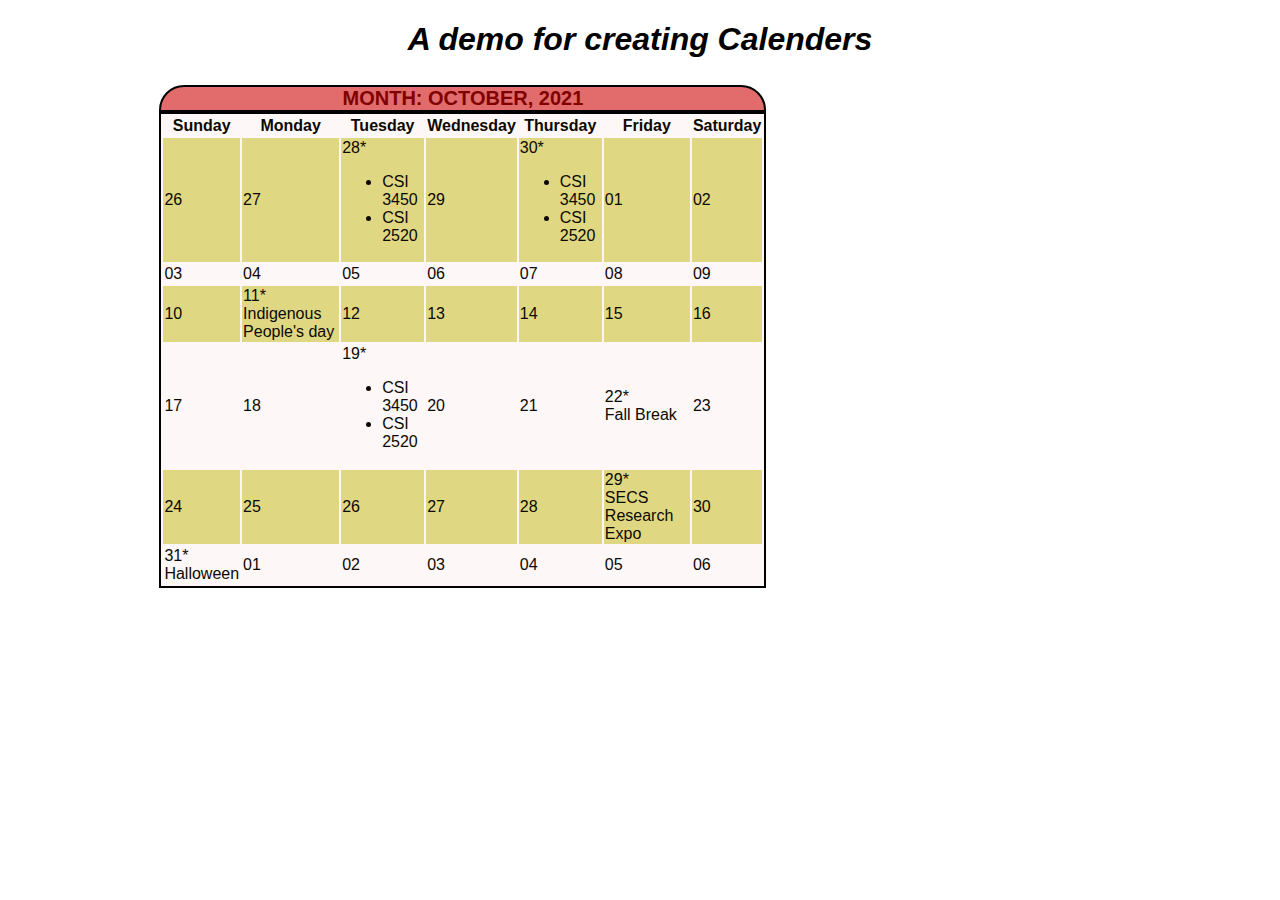
==== html/calendar.html @ 214c2fb6 "added calender html and css files" ====
<!DOCTYPE html>
<html lang="en">
<head>
    <meta charset="UTF-8">
    <meta http-equiv="X-UA-Compatible" content="IE=edge">
    <meta name="viewport" content="width=device-width, initial-scale=1.0">
    <title>Demo Calendar</title>
    <link rel="stylesheet" href="../css/calendar_style.css">

</head>

<body>
    <header>
        <h1>A demo for creating Calenders </h1>
    </header>

    <div class="calendar_container">

        <table id="calendar_table">
            <caption>Month: October, 2021</caption>
            <thead>
                <tr>
                    <th>Sunday</th>
                    <th>Monday</th>
                    <th>Tuesday</th>
                    <th>Wednesday</th>
                    <th>Thursday</th>
                    <th>Friday</th>
                    <th>Saturday</th>
                </tr>
            </thead>

            <tbody>
                <tr>
                    <td>26</td>
                    <td>27</td>
                    <td>
                        28* <br>
                        <ul>
                            <li>CSI 3450</li>
                            <li>CSI 2520</li>
                        </ul>

                    </td>
                    <td>29</td>
                    <td>
                        30* <br>
                        <ul>
                            <li>CSI 3450</li>
                            <li>CSI 2520</li>
                        </ul>
                    </td>
                    <td>01</td>
                    <td>02</td>
                </tr>

                <tr>
                    <td>03</td>
                    <td>04</td>
                    <td>05</td>
                    <td>06</td>
                    <td>07</td>
                    <td>08</td>
                    <td>09</td>
                </tr>

                <tr>
                    <td>10</td>
                    <td>11* <br> Indigenous People's day</td>
                    <td>12</td>
                    <td>13</td>
                    <td>14</td>
                    <td>15</td>
                    <td>16</td>
                </tr>
                <tr>
                    <td>17</td>
                    <td>18</td>
                    <td>
                        19* <br>
                        <ul>
                            <li>CSI 3450</li>
                            <li>CSI 2520</li>
                        </ul>
                    </td>
                    <td>20</td>
                    <td>21</td>
                    <td> 22* <br> Fall Break </td>
                    <td>23</td>
                </tr>

                <tr>
                    <td>24</td>
                    <td>25</td>
                    <td>26</td>
                    <td>27</td>
                    <td>28</td>
                    <td>29* <br> SECS Research Expo</td>
                    <td>30</td>
                </tr>

                <tr>
                    <td>31* <br> Halloween</td>
                    <td>01</td>
                    <td>02</td>
                    <td>03</td>
                    <td>04</td>
                    <td>05</td>
                    <td>06</td>
                </tr>

            </tbody>
        </table>
    </div>
    
</body>
</html>
---- css/calendar_style.css ----
/* style sheet for html file in ../html/calendar.html */

body{
    font-family: 'Franklin Gothic Medium', 'Arial Narrow', Arial, sans-serif;
}

h1{
    text-align: center;
    font-style: oblique;
}

/* div container for calender  */
.calendar_container{
    /* position property */
    position: relative;
    /* position offset top and left */
    top: 75%;
    left: 10%;
    /* box model properties */
    border: 20px;
    margin: 20px;
    padding: 5px;
}

/* basic style rules for the table */
#calendar_table{
    /* text color and background color */
    color: rgb(12, 9, 2);
    background-color: rgb(253, 247, 247);
    /* separation between coloumns */
    border-spacing: 2px;
    /* making table borders */
    border: 2px solid black;
    /* table width */
    width: 50%;
    
}
/* apply alternate colors to tr elements using pseudo elements */
tr:nth-child(odd){
    background-color: rgb(224, 215, 131);

}
tr:nth-child(even){
    background-color: rgb(253, 247, 247);

}
/* remove color from table header and make it similar to table background */
th{
    background-color: rgb(253, 247, 247) !important;
}
/* curve the corners of the calender row last child  */
tr:last-child{
    -moz-border-radius: 0px 0px 30px 30px;
    -webkit-border-radius: 0px 0px 30px 30px;
    border-radius: 0px 0px 30px 30px;
}
/* select last row's first cell and curve the left side of the border */
tr:last-child>td:first-child{
    -moz-border-radius: 0 0 0 30px;
    -webkit-border-radius: 0 0 0 30px;
    border-radius: 0 0 0 30px;

}
/* select last row's last cell and curve the bottom side of the border */
tr:last-child>td:last-child{
    -moz-border-radius: 0 0 30px 0;
    -webkit-border-radius: 0 0 30px 0;
    border-radius: 0 0 30px 0;
}

/* give some style to the caption */
#calendar_table caption {
    background-color: rgb(226, 108, 108);
    color: maroon;
    font-weight: bold;
    font-size: 125%;
    border-radius: 25px 25px 0 0;
    text-transform: uppercase;
    border: 2px solid black;

}
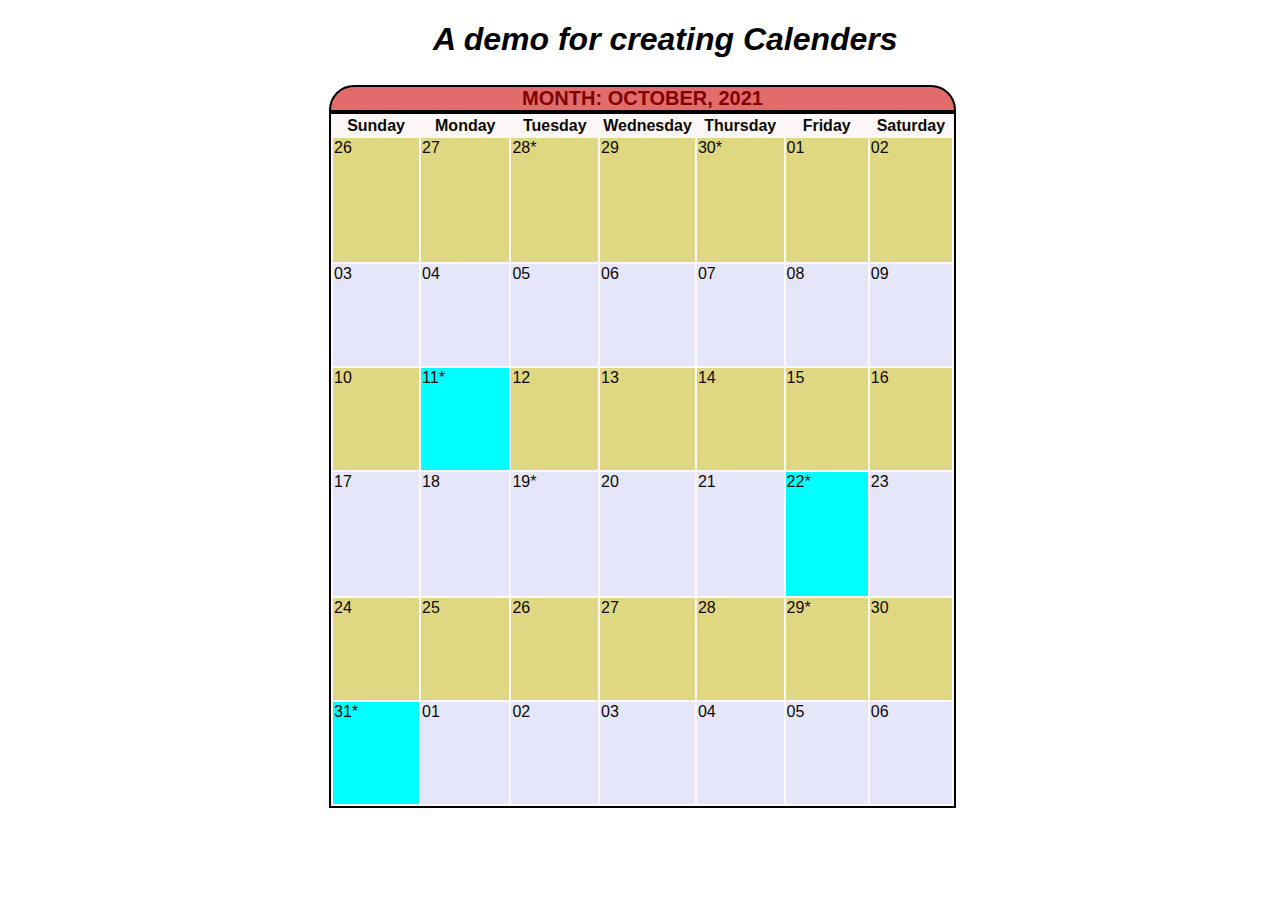
==== commit 7237e9bb: "added missing details in css" ====
--- a/html/calendar.html
+++ b/html/calendar.html
@@ -36,19 +36,23 @@
                     <td>27</td>
                     <td>
                         28* <br>
-                        <ul>
-                            <li>CSI 3450</li>
-                            <li>CSI 2520</li>
-                        </ul>
-
+                        <span>
+                            <ul>
+                                <li>CSI 3450</li>
+                                <li>CSI 2520</li>
+                            </ul>        
+                        </span>                        
                     </td>
                     <td>29</td>
                     <td>
                         30* <br>
-                        <ul>
-                            <li>CSI 3450</li>
-                            <li>CSI 2520</li>
-                        </ul>
+                        <span>
+                            <ul>
+                                <li>CSI 3450</li>
+                                <li>CSI 2520</li>
+                            </ul>
+                        </span>
+                        
                     </td>
                     <td>01</td>
                     <td>02</td>
@@ -66,7 +70,7 @@
 
                 <tr>
                     <td>10</td>
-                    <td>11* <br> Indigenous People's day</td>
+                    <td class="holiday">11* <br> <span>Indigenous People's day</span> </td>
                     <td>12</td>
                     <td>13</td>
                     <td>14</td>
@@ -78,14 +82,16 @@
                     <td>18</td>
                     <td>
                         19* <br>
-                        <ul>
-                            <li>CSI 3450</li>
-                            <li>CSI 2520</li>
-                        </ul>
+                        <span>
+                            <ul>
+                                <li>CSI 3450</li>
+                                <li>CSI 2520</li>
+                            </ul>
+                        </span>                        
                     </td>
                     <td>20</td>
                     <td>21</td>
-                    <td> 22* <br> Fall Break </td>
+                    <td class="holiday"> 22* <br> <span>Fall Break</span> </td>
                     <td>23</td>
                 </tr>
 
@@ -95,12 +101,12 @@
                     <td>26</td>
                     <td>27</td>
                     <td>28</td>
-                    <td>29* <br> SECS Research Expo</td>
+                    <td>29* <br> <span>SECS Research Expo</span> </td>
                     <td>30</td>
                 </tr>
 
                 <tr>
-                    <td>31* <br> Halloween</td>
+                    <td class="holiday">31* <br> <span>Halloween</span> </td>
                     <td>01</td>
                     <td>02</td>
                     <td>03</td>
--- a/css/calendar_style.css
+++ b/css/calendar_style.css
@@ -7,6 +7,11 @@
 h1{
     text-align: center;
     font-style: oblique;
+    /* position property */
+    position: relative;
+    /* position offset top and left */
+    top: 25%;
+    left: 2%;
 }
 
 /* div container for calender  */
@@ -15,11 +20,12 @@
     position: relative;
     /* position offset top and left */
     top: 75%;
-    left: 10%;
+    left: 25%;
     /* box model properties */
     border: 20px;
-    margin: 20px;
+    margin: auto;
     padding: 5px;
+    
 }
 
 /* basic style rules for the table */
@@ -35,47 +41,74 @@
     width: 50%;
     
 }
-/* apply alternate colors to tr elements using pseudo elements */
-tr:nth-child(odd){
+/* apply alternate colors to tr elements within tbody using pseudo elements this excludes table header */
+tbody tr:nth-child(odd){
     background-color: rgb(224, 215, 131);
 
 }
-tr:nth-child(even){
-    background-color: rgb(253, 247, 247);
+tbody tr:nth-child(even){
+    background-color: lavender;
 
 }
-/* remove color from table header and make it similar to table background */
-th{
-    background-color: rgb(253, 247, 247) !important;
+
+/* add some spacing to the cells  */
+#calender_table th, #calender_table td{
+    margin: 2px;
+    padding-bottom: 2px;
 }
-/* curve the corners of the calender row last child  */
-tr:last-child{
-    -moz-border-radius: 0px 0px 30px 30px;
-    -webkit-border-radius: 0px 0px 30px 30px;
+
+/* curve the corners of the calender row last child -- optional */
+/* tr:last-child{
     border-radius: 0px 0px 30px 30px;
-}
-/* select last row's first cell and curve the left side of the border */
-tr:last-child>td:first-child{
-    -moz-border-radius: 0 0 0 30px;
-    -webkit-border-radius: 0 0 0 30px;
+} */
+/* select last row's first cell and curve the left side of the border -- optional */
+/* tr:last-child>td:first-child{
     border-radius: 0 0 0 30px;
 
-}
-/* select last row's last cell and curve the bottom side of the border */
-tr:last-child>td:last-child{
-    -moz-border-radius: 0 0 30px 0;
-    -webkit-border-radius: 0 0 30px 0;
+} */
+/* select last row's last cell and curve the bottom side of the border -- optional */
+/* tr:last-child>td:last-child{
     border-radius: 0 0 30px 0;
-}
+} */
 
 /* give some style to the caption */
 #calendar_table caption {
     background-color: rgb(226, 108, 108);
     color: maroon;
-    font-weight: bold;
+    font-weight: bolder;
     font-size: 125%;
     border-radius: 25px 25px 0 0;
     text-transform: uppercase;
     border: 2px solid black;
 
-}+}
+/* format table cells space alignment etc */
+#calendar_table td{
+    width: 100px;
+    height: 100px;
+    vertical-align: top;
+}
+/* outline any holidays or special event on the calendar. create a class and assign to specific td */
+.holiday{
+    background-color: cyan;
+}
+
+/* hide calender events by default.  */
+#calendar_table span{
+    display: block;
+    text-align: left;
+    color: rgb(146, 66, 202);
+    visibility: hidden;
+
+}
+/* use psuedo classes on the td elements and span element to show event when dates are clicked with a * mark */
+/* display events either on click or hover. YOu should also add for focus */
+#calendar_table td:active>span{
+    visibility: visible;
+
+}
+#calendar_table td:hover>span{
+    visibility: visible;
+
+}
+/* try yourself - make the fonts on the dates that don't belong to october lighter - just as actual calenders do */